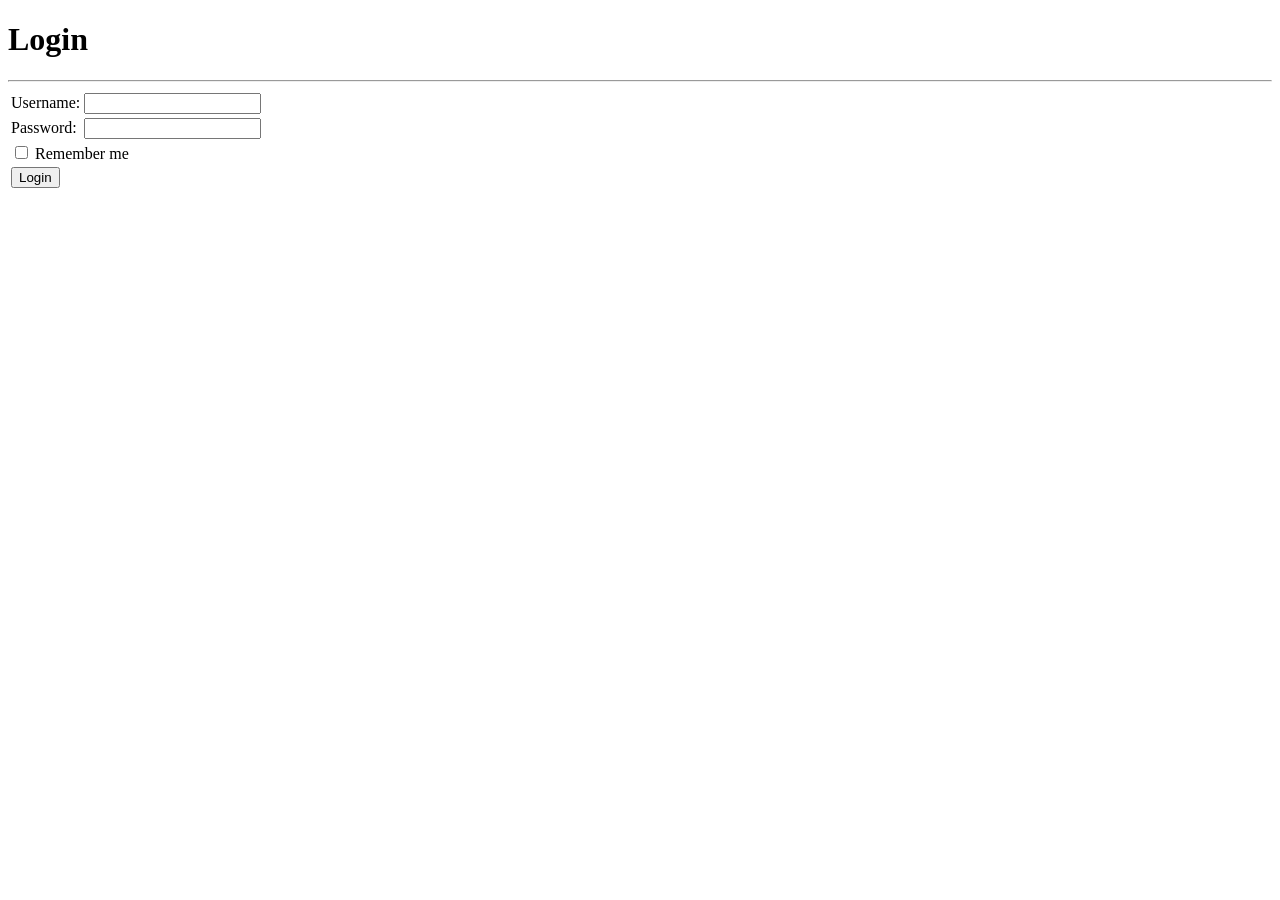
==== src/main/webapp/WEB-INF/views/auth/login.html @ f9be3171 "Replace jsp view engine with Thymeleaf" ====
<!DOCTYPE html>
<html xmlns:th="http://www.thymeleaf.org">
<head>
	<title>Login</title>
</head>
<body>
	<span th:if="${param?.login_error}" class="error">
		<span th:text="#{error.login.not.valid}"></span>
	</span>

	<h1 th:text="#{login.title}">Login</h1>
	<hr/>
	<form action="#" th:action="@{/spring-mvc-movies/j_spring_security_check}" method="post">
		<table>
			<tr>
				<td><label for="j_username" th:text="#{login.username}">Username:</label></td>
     			<td><input type='text' name='j_username' value='' /></td>
			</tr>
			<tr>
				<td><label for="j_password" th:text="#{login.password}">Password:</label></td>
     			<td><input type='password' name='j_password' /></td>
			</tr>
			<tr><td colspan="2">
				<input type="checkbox" name="_spring_security_remember_me" />
				<label for="_spring_security_remember_me" th:text="#{login.remember.me}">Remember me</label>
			</td></tr>
			<tr><td colspan='2'><button type="submit" name="submit" th:text="#{login.button.label}">Login</button></td></tr>
		</table>
	</form>
</body>
</html>
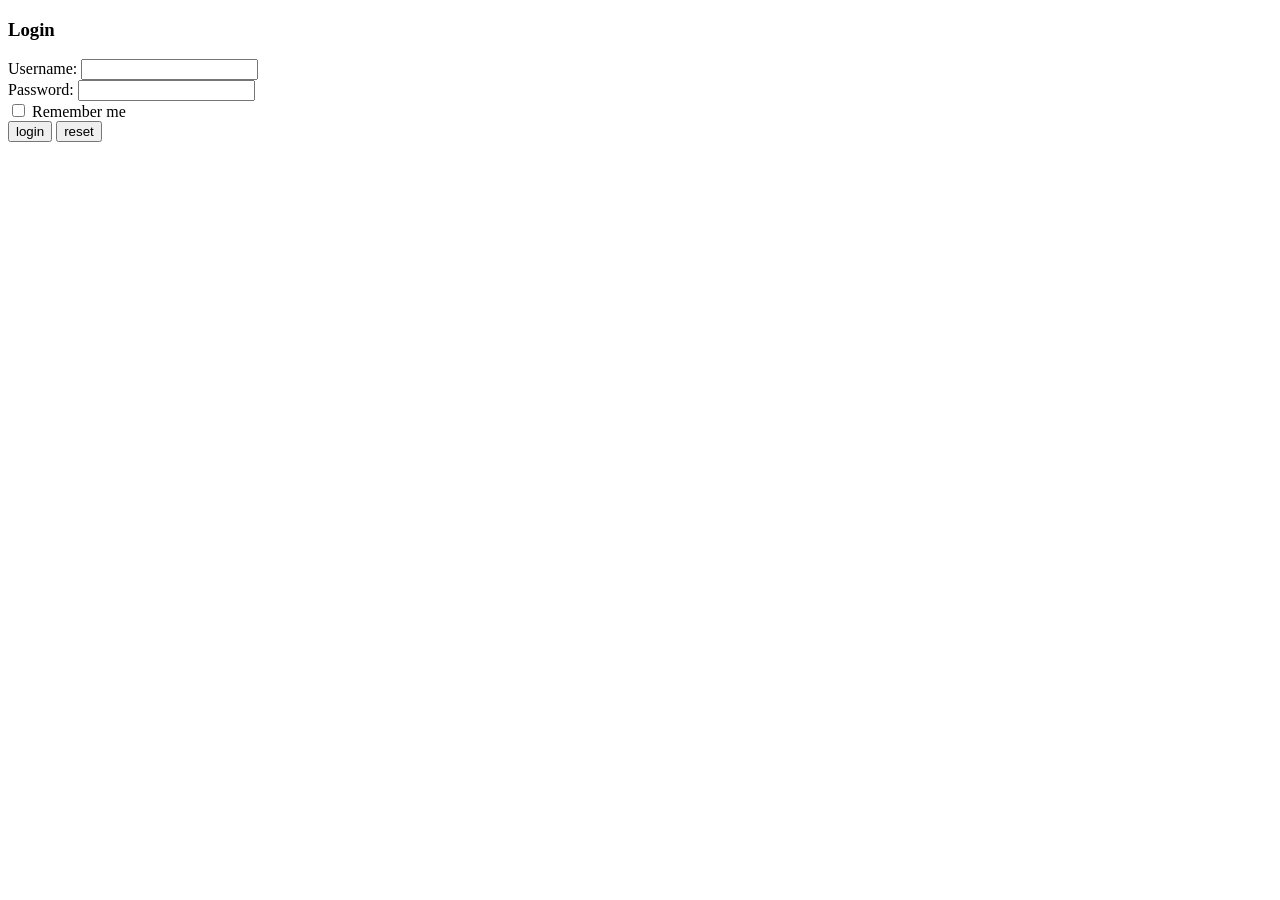
==== commit 9cb36b70: "Improved UI" ====
--- a/src/main/webapp/WEB-INF/views/auth/login.html
+++ b/src/main/webapp/WEB-INF/views/auth/login.html
@@ -4,28 +4,42 @@
 	<title>Login</title>
 </head>
 <body>
-	<span th:if="${param?.login_error}" class="error">
-		<span th:text="#{error.login.not.valid}"></span>
-	</span>
-
-	<h1 th:text="#{login.title}">Login</h1>
-	<hr/>
-	<form action="#" th:action="@{/spring-mvc-movies/j_spring_security_check}" method="post">
-		<table>
-			<tr>
-				<td><label for="j_username" th:text="#{login.username}">Username:</label></td>
-     			<td><input type='text' name='j_username' value='' /></td>
-			</tr>
-			<tr>
-				<td><label for="j_password" th:text="#{login.password}">Password:</label></td>
-     			<td><input type='password' name='j_password' /></td>
-			</tr>
-			<tr><td colspan="2">
-				<input type="checkbox" name="_spring_security_remember_me" />
-				<label for="_spring_security_remember_me" th:text="#{login.remember.me}">Remember me</label>
-			</td></tr>
-			<tr><td colspan='2'><button type="submit" name="submit" th:text="#{login.button.label}">Login</button></td></tr>
-		</table>
-	</form>
+		<div class="ym-grid linearize-level-1">
+			<div class="ym-g50 ym-gl">
+				<div class="ym-gbox-left">
+					<h3 th:text="#{login.title}">Login</h3>
+					<div th:if="${param?.login_error}" class="box error">
+						<span th:text="#{error.login.not.valid}"></span>
+					</div>
+							
+					<form class="ym-form" action="#" th:action="@{/spring-mvc-movies/j_spring_security_check}" method="post">
+						<div class="ym-fbox-text">
+							<label for="j_username" th:text="#{login.username}">Username:</label>
+	  						<input type="text" name="j_username" id="j_username" size="20" />
+  						</div>
+  						
+  						<div class="ym-fbox-text">
+							<label for="j_password" th:text="#{login.password}">Password:</label>
+	  						<input type="password" name="j_password" id="j_password" size="20" />
+  						</div>
+  						
+  						<div class="ym-fbox-check">
+  							<input type="checkbox" name="_spring_security_remember_me" id="_spring_security_remember_me" />
+  							<label for="_spring_security_remember_me" th:text="#{login.remember.me}">Remember me</label>
+						</div>
+						
+						<div class="ym-fbox-button">
+							<input type="submit" class="ym-button" id="submit" value="login" name="submit" th:value="#{login.button.label}" />
+							<input type="reset" class="ym-button" id="reset" value="reset" name="reset" th:value="#{reset.button.label}" />
+						</div>
+					</form>
+				</div>
+				</div>
+			</div>
+			<div class="ym-g50 ym-gr">
+				<div class="ym-gbox-right">
+					
+			</div>
+		</div>
 </body>
 </html>
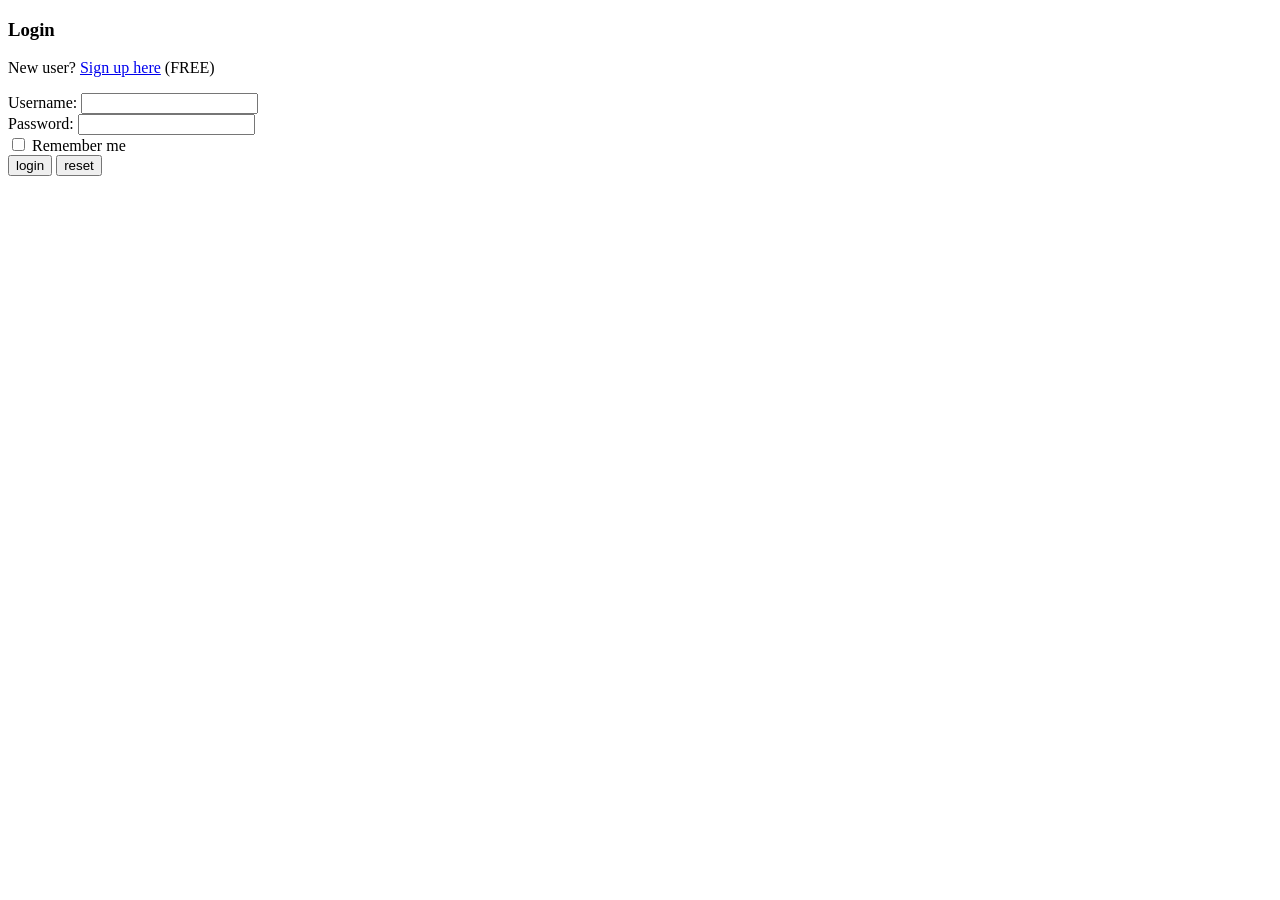
==== commit 937b503a: "Added the signup functionality" ====
--- a/src/main/webapp/WEB-INF/views/auth/login.html
+++ b/src/main/webapp/WEB-INF/views/auth/login.html
@@ -8,10 +8,14 @@
 			<div class="ym-g50 ym-gl">
 				<div class="ym-gbox-left">
 					<h3 th:text="#{login.title}">Login</h3>
+					<p>	
+						New user? <a href="#" th:href="@{/auth/signup}">Sign up here</a> (FREE)
+					</p>
+					
 					<div th:if="${param?.login_error}" class="box error">
 						<span th:text="#{error.login.not.valid}"></span>
 					</div>
-							
+					
 					<form class="ym-form" action="#" th:action="@{/spring-mvc-movies/j_spring_security_check}" method="post">
 						<div class="ym-fbox-text">
 							<label for="j_username" th:text="#{login.username}">Username:</label>
